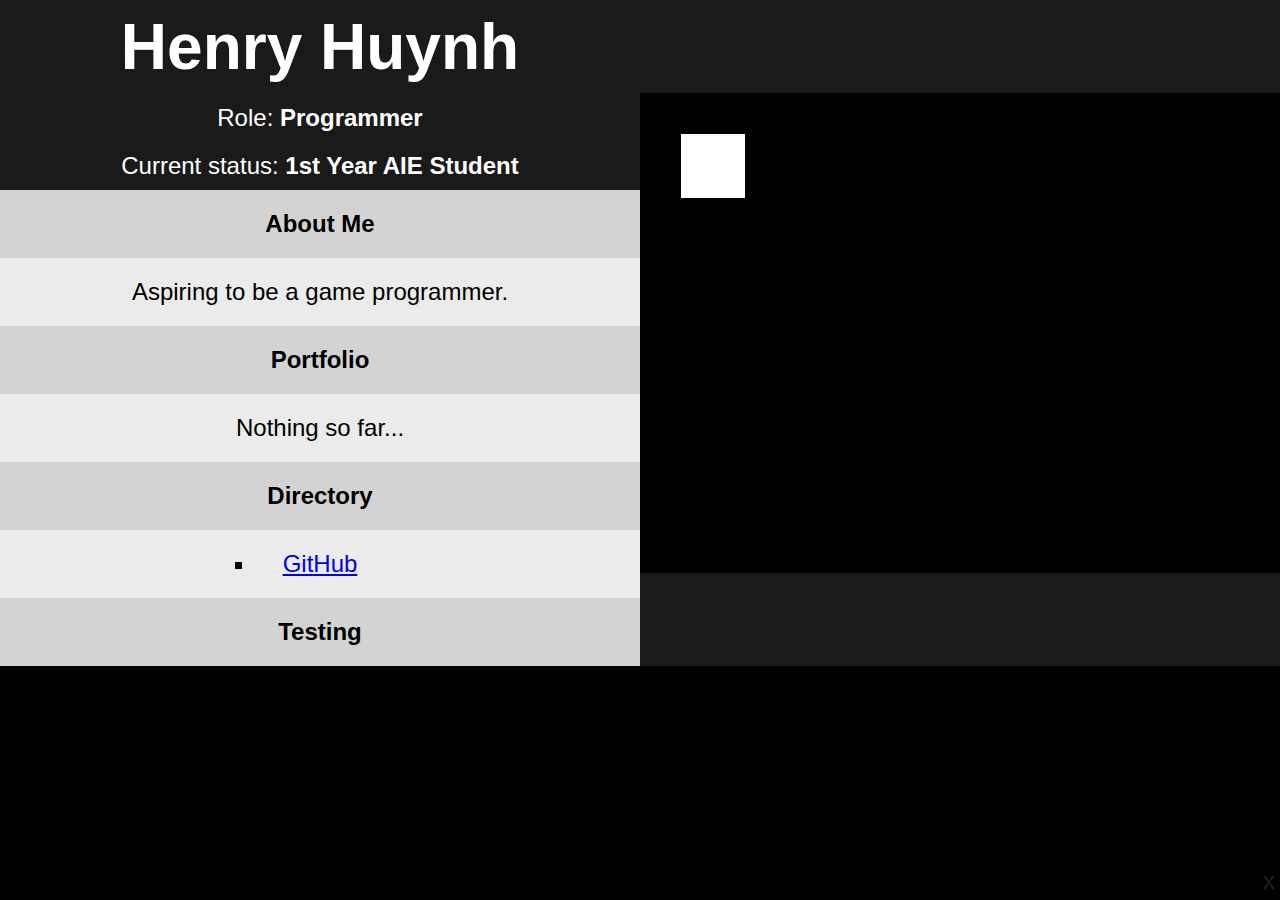
==== index.html @ 79dfced3 "Update link and add bouncing cube" ====
<!DOCTYPE html>
<html lang="en">
    <head>
        <title>Henry Huynh GitHub Page</title>
        <link rel="stylesheet" href="./css/styles.css">
    </head>
    <body>
        <div class="primary_div">
            <div class="title">
                <h1>Henry Huynh</h1>
                <p>Role: <strong>Programmer</strong></p>
                <p>Current status: <strong>1st Year AIE Student</strong></p>
            </div>
            <h1 class="heading-separator">About Me</h1>
            <div class="block">Aspiring to be a game programmer.</div>
            <h1 class="heading-separator">Portfolio</h1>
            <div class="block">Nothing so far...</div>
            <h1 class="heading-separator">Directory</h1>
            <ul>
                <li><a href="https://github.com/arc-strayed" referrerpolicy="no-referrer">GitHub</a></li>
            </ul>
            <h1 class="heading-separator">Testing</h1>
            <p class="bg_text" id="paragraph_x" style="right: 5px; bottom: 5px;">x</p>
        </div>
        <div class="canvas_frame">
            <canvas id="canvas" width="640" height="480"></canvas>
        </div>
    </body>
    <footer>
        <script src="./js/bg.js"></script>
    </footer>
</html>
---- css/styles.css ----
* {
    box-sizing: border-box;
    font-family: Verdana, Geneva, Tahoma, sans-serif;
    font-size: 24px;
    padding: 0;
    margin: 0;
}

body {
    background-color: black;
    display: flex;
}

ul {
    background-color: rgb(235, 235, 235);
    list-style-type: square;
    text-align: center;
    padding: 20px 40%;
}

.title {
    background-color: rgb(26, 26, 26);
    color: white;
    text-align: center;
}

.title h1 {
    font-size: 64px;
    padding: 10px 0;
}

.title p {
    padding: 10px 0;
}

.status {
    background-color: lightslategrey;
    color: white;
    text-align: center;

}

.span {
    align-items: center;
    background-color: lightgrey;
    display: flex;
    justify-content: space-around;
    height: 240px;
}

.heading-separator {
    background-color: lightgrey;
    text-align: center;
    padding: 20px 0;
}

.block {
    background-color: rgb(235, 235, 235);
    text-align: center;
    padding: 20px 0;
}

.bg_text {
    position: fixed;
    color: #202020;
}

.primary_div {
    background-color: black;
    display: inline-block;
    flex: 1;
}

.canvas_frame {
    background-color: rgb(26, 26, 26);
    display: flex;
    width: 50%;
    align-items: center;
    justify-content: center;
}
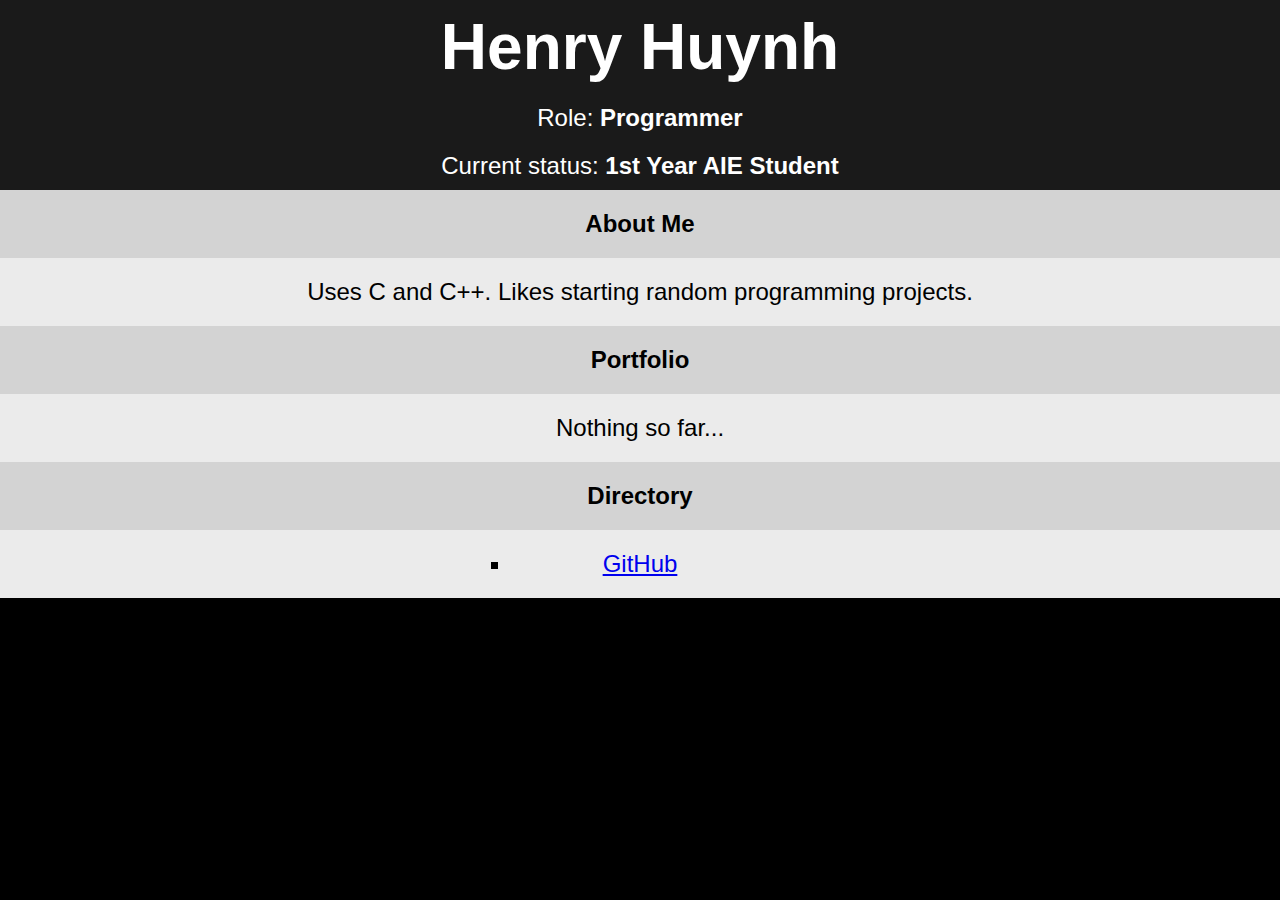
==== commit 32bdea75: "Update About Me, remove game" ====
--- a/index.html
+++ b/index.html
@@ -12,21 +12,13 @@
                 <p>Current status: <strong>1st Year AIE Student</strong></p>
             </div>
             <h1 class="heading-separator">About Me</h1>
-            <div class="block">Aspiring to be a game programmer.</div>
+            <div class="block">Uses C and C++. Likes starting random programming projects.</div>
             <h1 class="heading-separator">Portfolio</h1>
             <div class="block">Nothing so far...</div>
             <h1 class="heading-separator">Directory</h1>
             <ul>
                 <li><a href="https://github.com/arc-strayed" referrerpolicy="no-referrer">GitHub</a></li>
             </ul>
-            <h1 class="heading-separator">Testing</h1>
-            <p class="bg_text" id="paragraph_x" style="right: 5px; bottom: 5px;">x</p>
-        </div>
-        <div class="canvas_frame">
-            <canvas id="canvas" width="640" height="480"></canvas>
         </div>
     </body>
-    <footer>
-        <script src="./js/bg.js"></script>
-    </footer>
 </html>
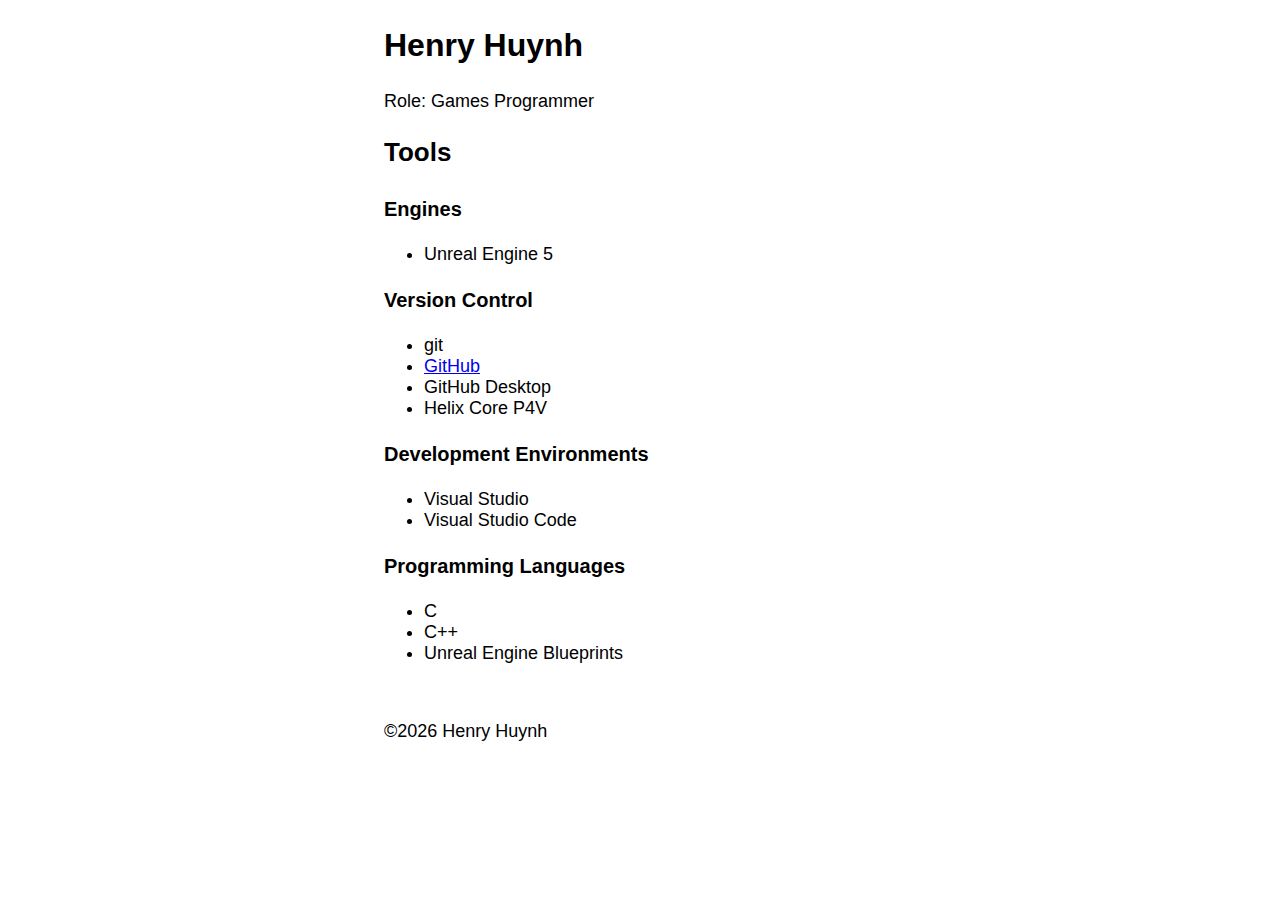
==== commit 58207a55: "Overhaul website" ====
--- a/index.html
+++ b/index.html
@@ -1,24 +1,44 @@
 <!DOCTYPE html>
 <html lang="en">
     <head>
+        <meta charset="UTF-8" content="initial-scale=1.0">
         <title>Henry Huynh GitHub Page</title>
         <link rel="stylesheet" href="./css/styles.css">
     </head>
     <body>
-        <div class="primary_div">
-            <div class="title">
-                <h1>Henry Huynh</h1>
-                <p>Role: <strong>Programmer</strong></p>
-                <p>Current status: <strong>1st Year AIE Student</strong></p>
-            </div>
-            <h1 class="heading-separator">About Me</h1>
-            <div class="block">Uses C and C++. Likes starting random programming projects.</div>
-            <h1 class="heading-separator">Portfolio</h1>
-            <div class="block">Nothing so far...</div>
-            <h1 class="heading-separator">Directory</h1>
-            <ul>
-                <li><a href="https://github.com/arc-strayed" referrerpolicy="no-referrer">GitHub</a></li>
-            </ul>
-        </div>
+        <h1>Henry Huynh</h1>
+        <p>Role: Games Programmer</p>
+        <h2>Tools</h2>
+        <h3>Engines</h3>
+        <ul>
+            <li>Unreal Engine 5</li>
+        </ul>
+        <h3>Version Control</h3>
+        <ul>
+            <li>git</li>
+            <li><a referrerpolicy="no-referrer" href="https://github.com/arc-strayed">GitHub</a></li>
+            <li>GitHub Desktop</li>
+            <li>Helix Core P4V</li>
+        </ul>
+        <h3>Development Environments</h3>
+        <ul>
+            <li>Visual Studio</li>
+            <li>Visual Studio Code</li>
+        </ul>
+        <h3>Programming Languages</h3>
+        <ul>
+            <li>C</li>
+            <li>C++</li>
+            <li>Unreal Engine Blueprints</li>
+        </ul>
+        <br>
+        <footer>
+            <p id="copyright">© [YEAR] Henry Huynh</p>
+            <!-- Sets the current year using JS -->
+            <script>
+                const copyright = document.getElementById("copyright");
+                copyright.textContent = "©" + new Date(Date.now()).getUTCFullYear() + " Henry Huynh";
+            </script>
+        </footer>
     </body>
 </html>
--- a/css/styles.css
+++ b/css/styles.css
@@ -1,80 +1,31 @@
 * {
     box-sizing: border-box;
     font-family: Verdana, Geneva, Tahoma, sans-serif;
-    font-size: 24px;
-    padding: 0;
-    margin: 0;
+    font-size: 18px;
 }
 
 body {
-    background-color: black;
-    display: flex;
+    background-color: white;
+    width: 40vw;
+    margin: 0 auto;
 }
 
-ul {
-    background-color: rgb(235, 235, 235);
-    list-style-type: square;
-    text-align: center;
-    padding: 20px 40%;
+h1, h2, h3, h4, h5, h6
+{
+    line-height: 1.5;
 }
 
-.title {
-    background-color: rgb(26, 26, 26);
-    color: white;
-    text-align: center;
+h1
+{
+    font-size: 32px;
 }
 
-.title h1 {
-    font-size: 64px;
-    padding: 10px 0;
+h2
+{
+    font-size: 26px;
 }
 
-.title p {
-    padding: 10px 0;
+h3
+{
+    font-size: 20px;
 }
-
-.status {
-    background-color: lightslategrey;
-    color: white;
-    text-align: center;
-
-}
-
-.span {
-    align-items: center;
-    background-color: lightgrey;
-    display: flex;
-    justify-content: space-around;
-    height: 240px;
-}
-
-.heading-separator {
-    background-color: lightgrey;
-    text-align: center;
-    padding: 20px 0;
-}
-
-.block {
-    background-color: rgb(235, 235, 235);
-    text-align: center;
-    padding: 20px 0;
-}
-
-.bg_text {
-    position: fixed;
-    color: #202020;
-}
-
-.primary_div {
-    background-color: black;
-    display: inline-block;
-    flex: 1;
-}
-
-.canvas_frame {
-    background-color: rgb(26, 26, 26);
-    display: flex;
-    width: 50%;
-    align-items: center;
-    justify-content: center;
-}
